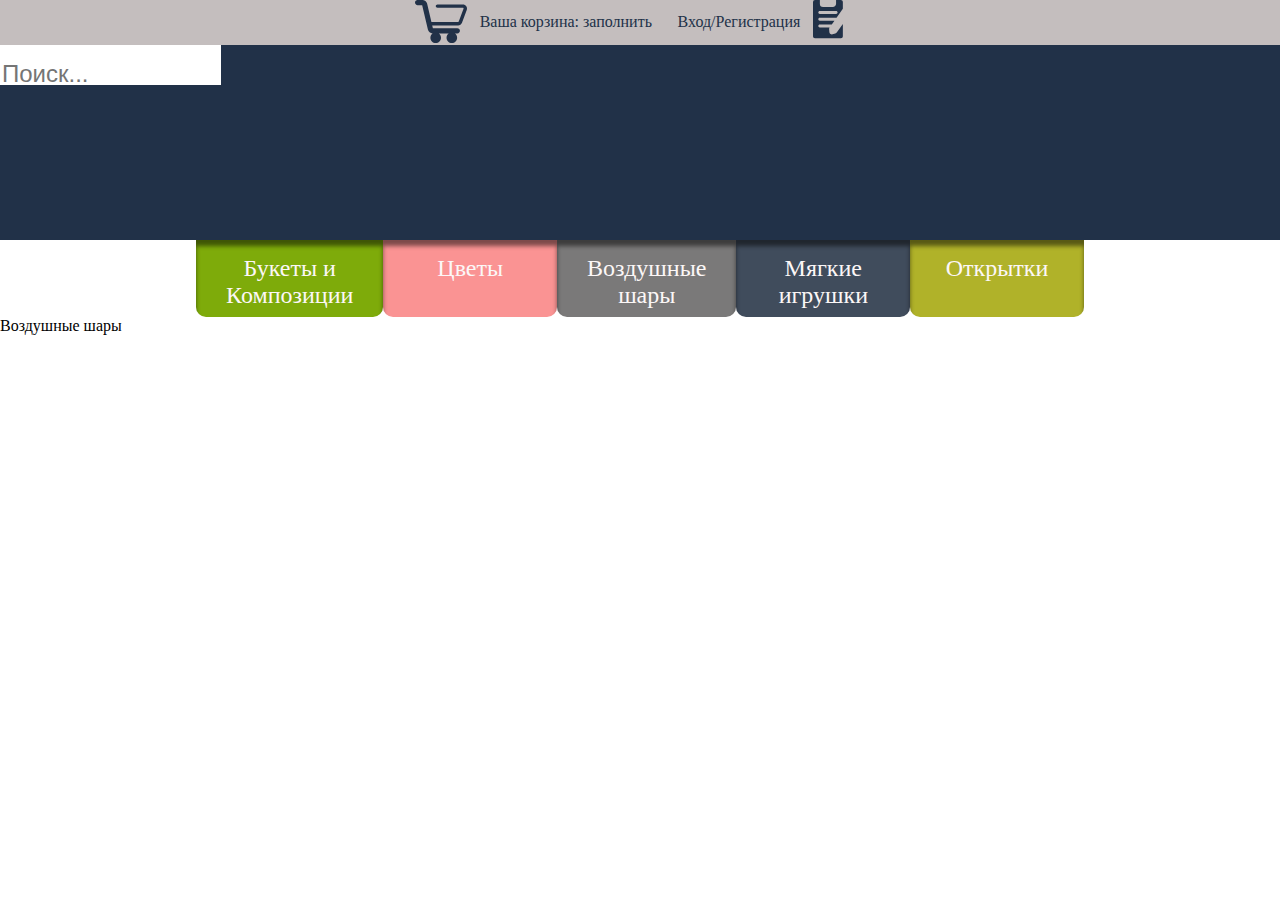
==== index.html @ da61d446 "Add files via upload" ====
<!DOCTYPE html>
<html lang="en"> 
<head>
  <meta charset="UTF-8">
  <title>GreenGarden</title>
  <style>
  *{margin:0;padding:0}
  html {
  line-height: 1.15; /* 1 */
  -ms-text-size-adjust: 100%; /* 2 */
  -webkit-text-size-adjust: 100%; /* 2 */
}
body {
  margin: 0;
}
article,
aside,
footer,
header,
nav,
section {
  display: block;
}
h1 {
  font-size: 2em;
  margin: 0.67em 0;
}
figcaption,
figure,
main { /* 1 */
  display: block;
}
figure {
  margin: 1em 40px;
}
hr {
  box-sizing: content-box; /* 1 */
  height: 0; /* 1 */
  overflow: visible; /* 2 */
}
pre {
  font-family: monospace, monospace; /* 1 */
  font-size: 1em; /* 2 */
}
a {
  background-color: transparent; /* 1 */
  -webkit-text-decoration-skip: objects; /* 2 */
}
abbr[title] {
  border-bottom: none; /* 1 */
  text-decoration: underline; /* 2 */
  text-decoration: underline dotted; /* 2 */
}

b,
strong {
  font-weight: inherit;
}

b,
strong {
  font-weight: bolder;
}
code,
kbd,
samp {
  font-family: monospace, monospace; /* 1 */
  font-size: 1em; /* 2 */
}
dfn {
  font-style: italic;
}
mark {
  background-color: #ff0;
  color: #000;
}
small {
  font-size: 80%;
}
sub,
sup {
  font-size: 75%;
  line-height: 0;
  position: relative;
  vertical-align: baseline;
}
sub {
  bottom: -0.25em;
}
sup {
  top: -0.5em;
}
audio,
video {
  display: inline-block;
}
audio:not([controls]) {
  display: none;
  height: 0;
}
img {
  border-style: none;
}
svg:not(:root) {
  overflow: hidden;
}
button,
input,
optgroup,
select,
textarea {
  font-family: sans-serif; /* 1 */
  font-size: 100%; /* 1 */
  line-height: 1.15; /* 1 */
  margin: 0; /* 2 */
}
button,
input { /* 1 */
  overflow: visible;
}
button,
select { /* 1 */
  text-transform: none;
}
button,
html [type="button"], /* 1 */
[type="reset"],
[type="submit"] {
  -webkit-appearance: button; /* 2 */
}
button::-moz-focus-inner,
[type="button"]::-moz-focus-inner,
[type="reset"]::-moz-focus-inner,
[type="submit"]::-moz-focus-inner {
  border-style: none;
  padding: 0;
}
button:-moz-focusring,
[type="button"]:-moz-focusring,
[type="reset"]:-moz-focusring,
[type="submit"]:-moz-focusring {
  outline: 1px dotted ButtonText;
}
fieldset {
  padding: 0.35em 0.75em 0.625em;
}
legend {
  box-sizing: border-box; /* 1 */
  color: inherit; /* 2 */
  display: table; /* 1 */
  max-width: 100%; /* 1 */
  padding: 0; /* 3 */
  white-space: normal; /* 1 */
}
progress {
  display: inline-block; /* 1 */
  vertical-align: baseline; /* 2 */
}
textarea {
  overflow: auto;
}
[type="checkbox"],
[type="radio"] {
  box-sizing: border-box; /* 1 */
  padding: 0; /* 2 */
}
[type="number"]::-webkit-inner-spin-button,
[type="number"]::-webkit-outer-spin-button {
  height: auto;
}
[type="search"] {
  -webkit-appearance: textfield; /* 1 */
  outline-offset: -2px; /* 2 */
}
[type="search"]::-webkit-search-cancel-button,
[type="search"]::-webkit-search-decoration {
  -webkit-appearance: none;
}
::-webkit-file-upload-button {
  -webkit-appearance: button; 
  font: inherit; 
}
details,
menu {
  display: block;
}
summary {
  display: list-item;
}
canvas {
  display: inline-block;
}
template {
  display: none;
}
[hidden] {
  display: none;
}
body {font-family:Roboto;display:flex;flex-direction:column;font-style:normal;font-weight:normal;line-height:normal}
.subheader{
  background:#C4BEBE;
  height:45px;
  width:100%
}
.headerbg{
  background-color:#213148;
  height:240px;
  width:100%
}
nav,.subheader {width:100%;display:flex;justify-content:center}
.subheader{color:#213148}

nav ul {font-family:Pangolin;display:flex;font-size:18pt;list-style:none;color:#FCF7F7}
nav ul li {
  width:20%;
  text-align:center;
  padding:15px 30px 7.5px 30px;
  box-shadow: inset 0px 6px 4px rgba(0, 0, 0, 0.5);
  border-radius: 0px 0px 10px 10px;
}
nav ul li:first-child{background-color:#7EAB0A}
nav ul li:last-child{background-color:#B0B229}
nav li:nth-child(2){background-color:#FA9393}
nav li:nth-child(3){background-color:#7A7979}
nav li:nth-child(4){background-color:#404C5C}
.search {
    width: 300px; /* Ширина поля с кнопкой */
    border: 1px solid #000; /* Параметры рамки */
    min-height: 20px; /* Минимальная высота */
    background: #FFFAFA;
    border-radius: 2px;
    text-align:center;
    color:#213148;
   }
   input[type="search"] {
    border: none; /* Убираем рамку */
    outline: none; /* Убираем свечение в Chrome и Safari */
    -webkit-appearance: none; /* Убираем рамку в Chrome и Safari */
    width: 221px; /* Ширина поля */
    height:40px;
    vertical-align: middle; /* Выравнивание по середине */
    padding:18px 19px 0 2px;
    font-size:24px;
   }
   input[type="submit"] {
    width: 20px; /* Ширина кнопки */
    height: 20px; /* Высота кнопки */
    border: none; /* Убираем рамку */
    background: url(search.svg) no-repeat 50% 50%; /* Параметры фона */
   }
</style>
</head>
<body>
  <header class=headerbg>
   <div class=subheader>
    <svg width="52" height="43" viewBox="0 0 52 43" version="1.1" xmlns="http://www.w3.org/2000/svg" xmlns:xlink="http://www.w3.org/1999/xlink">
    <use xlink:href="#path33_fill" fill="#213148"/>
<defs>
<path id="path33_fill" d="M 51.2668 6.1568C 50.5007 5.05308 49.2412 4.39385 47.8955 4.39385L 22.4676 4.39385C 21.5186 4.39385 20.7481 5.16368 20.7481 6.11328C 20.7481 7.06257 21.5186 7.83239 22.4676 7.83239L 47.8954 7.83239C 48.1121 7.83239 48.3171 7.93802 48.4414 8.11865C 48.5659 8.29663 48.5945 8.5249 48.5187 8.72813L 43.7534 21.5487C 43.6577 21.808 43.4057 21.9827 43.13 21.9827L 16.4092 21.9827L 12.1529 3.82905C 11.6235 1.57514 9.63657 1.19271e-07 7.31855 1.19271e-07L 2.58 1.19271e-07C 1.15399 1.19271e-07 0 1.15442 0 2.57893C 0 4.00376 1.15399 5.15776 2.58 5.15776L 7.16426 5.15776L 12.8953 29.6009C 13.414 31.8104 15.3373 33.3585 17.5952 33.4189C 16.2679 34.3819 15.3981 35.9342 15.3981 37.6986C 15.3981 40.6268 17.7716 43 20.701 43C 23.6289 43 26.0035 40.6267 26.0035 37.6986C 26.0035 35.9407 25.1371 34.3944 23.8201 33.4299L 33.7139 33.4299C 32.3949 34.3944 31.5286 35.9407 31.5286 37.6986C 31.5286 40.6268 33.9033 43 36.8309 43C 39.7606 43 42.1357 40.6267 42.1357 37.6986C 42.1357 35.9407 41.2687 34.3944 39.9505 33.4299L 42.3554 33.4299C 43.7815 33.4299 44.9356 32.2756 44.9356 30.851C 44.9356 29.4265 43.7816 28.2721 42.3554 28.2721L 17.8839 28.2721L 17.2154 25.4212L 43.1301 25.4212C 44.8348 25.4212 46.3819 24.3476 46.9767 22.7474L 51.7437 9.92448C 52.2106 8.66496 52.0325 7.25576 51.2668 6.1568Z"/>
</defs>
</svg> 
<p style="padding:0.8em">Ваша корзина: заполнить</p>
<img style="height:174px;width:auto" src="logo.png" alt="">

<p style="padding:0.8em">Вход/Регистрация</p>
<svg width="52" height="43" xmlns="http://www.w3.org/2000/svg" xmlns:xlink="http://www.w3.org/1999/xlink">
  <use xlink:href="#path01_fill" fill="#213148"/>
  <defs>
    <path id="path01_fill" d="M23.733 32.61c-.336.475-.828.82-1.389.975l-2.79.762a2.477 2.477 0 0 1-2.103-.358 2.49 2.49 0 0 1-1.062-1.834l-.245-2.881a2.468 2.468 0 0 1 .437-1.659l.103-.148H6.732a1.463 1.463 0 0 1-1.454-1.463c0-.804.651-1.466 1.454-1.466h12.046l2.692-3.845H6.732a1.463 1.463 0 0 1-1.454-1.465c0-.803.651-1.465 1.454-1.465l16.811-.043 6.304-9.039V1.988c0-1.1-.851-1.988-1.948-1.988h-4.826v3.819c0 1.803-1.474 3.229-3.274 3.229h-9.706a3.202 3.202 0 0 1-3.227-3.229V0H1.988A1.987 1.987 0 0 0 0 1.988v34.153c0 1.1.89 2.037 1.988 2.037h25.909c1.1 0 1.949-.938 1.949-2.037V23.929l-6.113 8.681zM6.732 10.987h16.424c.801 0 1.453.661 1.453 1.464 0 .803-.652 1.465-1.453 1.465H6.732a1.463 1.463 0 0 1-1.454-1.465c0-.803.651-1.464 1.454-1.464z"/>
  </defs>
</svg>
   
</div>
 <form>
<input type="search" name="q" placeholder="Поиск...">
<input type="submit" value="">
</form>
  </header>

  <nav>
  <ul>
    <li>Букеты и<br> Композиции</li>
    <li>Цветы</li>
    <li>Воздушные <br>шары</li>
    <li>Мягкие игрушки</li>
    <li>Открытки</li>
  </ul>
</nav>
<main>
<div class="radius i1">Воздушные шары</div>
</main>
</body>
</html>
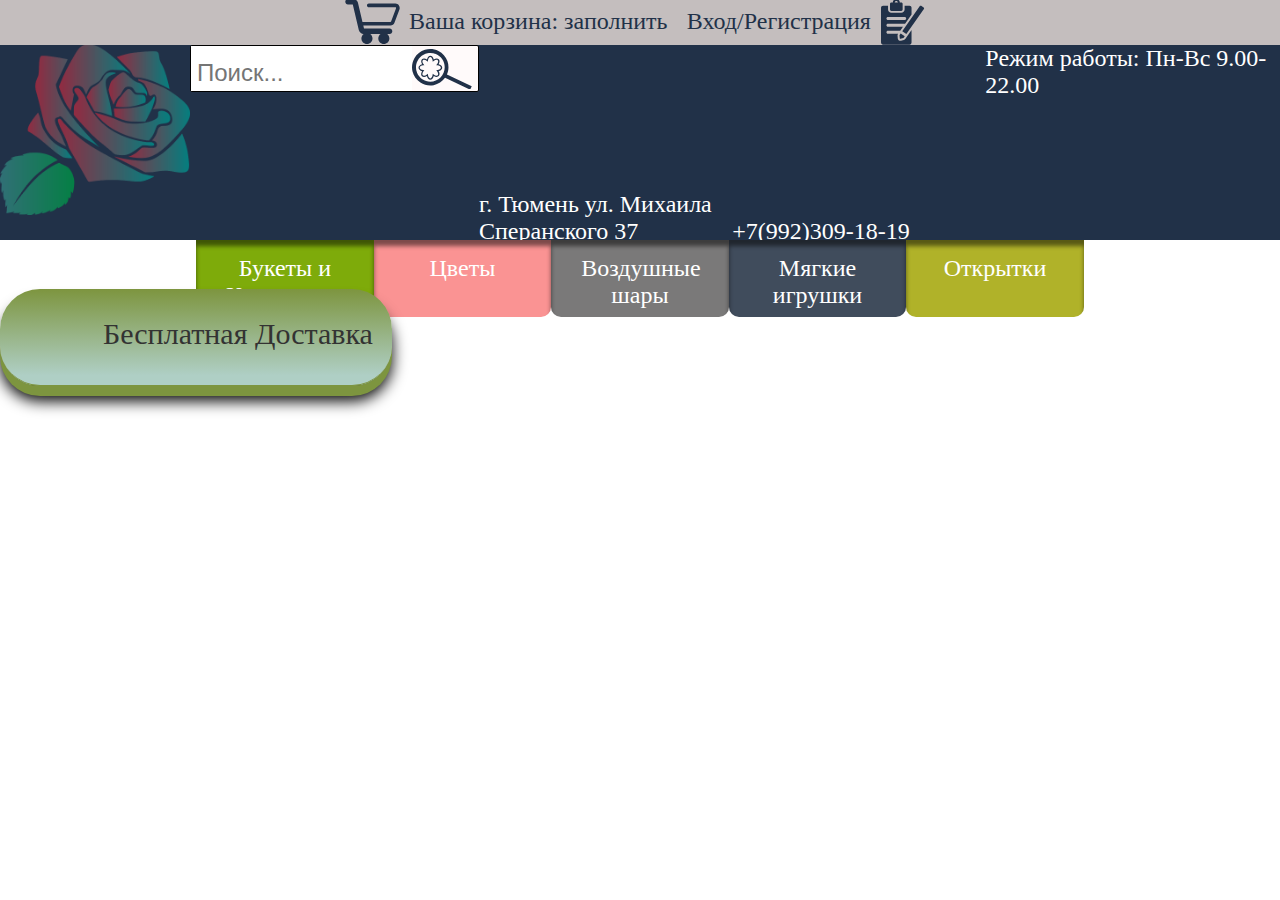
==== commit b2744e00: "07012017" ====
--- a/index.html
+++ b/index.html
@@ -144,6 +144,11 @@
 fieldset {
   padding: 0.35em 0.75em 0.625em;
 }
+:after, :before {
+    -webkit-box-sizing: border-box;
+    -moz-box-sizing: border-box;
+    box-sizing: border-box;
+}
 legend {
   box-sizing: border-box; /* 1 */
   color: inherit; /* 2 */
@@ -207,87 +212,144 @@
   height:240px;
   width:100%
 }
-nav,.subheader {width:100%;display:flex;justify-content:center}
-.subheader{color:#213148}
+nav,.subheader {width:100%;display:flex;justify-content:center;align-items:end}
+.subheader{color:#213148;font-size:18pt}
 
 nav ul {font-family:Pangolin;display:flex;font-size:18pt;list-style:none;color:#FCF7F7}
 nav ul li {
   width:20%;
   text-align:center;
-  padding:15px 30px 7.5px 30px;
   box-shadow: inset 0px 6px 4px rgba(0, 0, 0, 0.5);
   border-radius: 0px 0px 10px 10px;
 }
 nav ul li:first-child{background-color:#7EAB0A}
-nav ul li:last-child{background-color:#B0B229}
 nav li:nth-child(2){background-color:#FA9393}
 nav li:nth-child(3){background-color:#7A7979}
 nav li:nth-child(4){background-color:#404C5C}
+nav ul li:last-child{background-color:#B0B229}
+.pa{padding-bottom:19.5%}
+nav ul li a{display:block;text-decoration:none;color:#fff;padding:15px 30px 7.5px 30px}
+nav ul li a:hover {
+  text-shadow:0px 2.5px 5px #000;
+  color:#E5E5E5;
+  box-shadow:0px 5px 15px #000;
+  border-radius:0px 0px 10px 10px}
+
 .search {
-    width: 300px; /* Ширина поля с кнопкой */
+    width: 287px; /* Ширина поля с кнопкой */
     border: 1px solid #000; /* Параметры рамки */
-    min-height: 20px; /* Минимальная высота */
+    min-height: 45px; /* Минимальная высота */
     background: #FFFAFA;
     border-radius: 2px;
     text-align:center;
-    color:#213148;
+    display:inline-flex
    }
    input[type="search"] {
-    border: none; /* Убираем рамку */
+    display:inline-block;
+    border: 1px solid #fff; /* Убираем рамку */
     outline: none; /* Убираем свечение в Chrome и Safari */
     -webkit-appearance: none; /* Убираем рамку в Chrome и Safari */
-    width: 221px; /* Ширина поля */
-    height:40px;
+    width:221px; /* Ширина поля */
+    height:45px;
     vertical-align: middle; /* Выравнивание по середине */
-    padding:18px 19px 0 2px;
-    font-size:24px;
+    padding:18px 0px 9px 5px ;
    }
    input[type="submit"] {
-    width: 20px; /* Ширина кнопки */
-    height: 20px; /* Высота кнопки */
+    width: 60px; /* Ширина кнопки */
+    height: 40px; /* Высота кнопки */
+    position:relative;
+    top:2.5px;
     border: none; /* Убираем рамку */
-    background: url(search.svg) no-repeat 50% 50%; /* Параметры фона */
-   }
+    background: url(svg/search.svg) no-repeat; /* Параметры фона */
+    background-size:cover;
+   }
+   .btn {
+    text-decoration:none;
+     font-size: 30px;
+    background: -moz-linear-gradient(#7D953F, #AFCFC5);
+    background: -webkit-gradient(linear, 0 0, 0 90%, from(#7D953F), to(#AFCFC5));
+    filter: progid:DXImageTransform.Microsoft.gradient(startColorstr='#7D953F', endColorstr='#AFCFC5');
+    padding: 28px 19px 35px 103px;
+    color: #333;
+    -moz-border-radius: 40px;
+    -webkit-border-radius: 40px;
+    border-radius: 40px;
+    border-bottom:1px solid #7D953F;
+    box-shadow: 0px 10px 0px #7D953F, 0px 15px 15px #000000;
+   }
+   .btn:hover,.btn:active{
+    background: -moz-linear-gradient(#AFCFC5, #7D953F);
+    background: -webkit-gradient(linear, 0 0, 0 100%, from(#AFCFC5), to(#7D953F));
+    filter: progid:DXImageTransform.Microsoft.gradient(startColorstr='#AFCFC5', endColorstr='#7D953F');
+    border-bottom:1px solid #AFCFC5;
+    box-shadow: 0px 10px 0px #AFCFC5, 0px 15px 15px #000000;
+   }
+   .vhod{
+    background:url(svg/registration.svg);
+   }
+   .cart {background:url(svg/online-store-shopping-cart.svg);}
+    .i{
+    width:55px;
+    background-repeat:no-repeat;
+    background-size:contain
+   }
+   .fl {
+    display:flex;
+   }
+   .bgitem {width:216px;height:200px;background: url(img/bgroze.png);background-repeat:no-repeat;
+    background-size:contain}
+    .hcontent{color:#fff;font-size:18pt}
 </style>
 </head>
 <body>
-  <header class=headerbg>
+  <header class="headerbg">
    <div class=subheader>
-    <svg width="52" height="43" viewBox="0 0 52 43" version="1.1" xmlns="http://www.w3.org/2000/svg" xmlns:xlink="http://www.w3.org/1999/xlink">
-    <use xlink:href="#path33_fill" fill="#213148"/>
-<defs>
-<path id="path33_fill" d="M 51.2668 6.1568C 50.5007 5.05308 49.2412 4.39385 47.8955 4.39385L 22.4676 4.39385C 21.5186 4.39385 20.7481 5.16368 20.7481 6.11328C 20.7481 7.06257 21.5186 7.83239 22.4676 7.83239L 47.8954 7.83239C 48.1121 7.83239 48.3171 7.93802 48.4414 8.11865C 48.5659 8.29663 48.5945 8.5249 48.5187 8.72813L 43.7534 21.5487C 43.6577 21.808 43.4057 21.9827 43.13 21.9827L 16.4092 21.9827L 12.1529 3.82905C 11.6235 1.57514 9.63657 1.19271e-07 7.31855 1.19271e-07L 2.58 1.19271e-07C 1.15399 1.19271e-07 0 1.15442 0 2.57893C 0 4.00376 1.15399 5.15776 2.58 5.15776L 7.16426 5.15776L 12.8953 29.6009C 13.414 31.8104 15.3373 33.3585 17.5952 33.4189C 16.2679 34.3819 15.3981 35.9342 15.3981 37.6986C 15.3981 40.6268 17.7716 43 20.701 43C 23.6289 43 26.0035 40.6267 26.0035 37.6986C 26.0035 35.9407 25.1371 34.3944 23.8201 33.4299L 33.7139 33.4299C 32.3949 34.3944 31.5286 35.9407 31.5286 37.6986C 31.5286 40.6268 33.9033 43 36.8309 43C 39.7606 43 42.1357 40.6267 42.1357 37.6986C 42.1357 35.9407 41.2687 34.3944 39.9505 33.4299L 42.3554 33.4299C 43.7815 33.4299 44.9356 32.2756 44.9356 30.851C 44.9356 29.4265 43.7816 28.2721 42.3554 28.2721L 17.8839 28.2721L 17.2154 25.4212L 43.1301 25.4212C 44.8348 25.4212 46.3819 24.3476 46.9767 22.7474L 51.7437 9.92448C 52.2106 8.66496 52.0325 7.25576 51.2668 6.1568Z"/>
-</defs>
-</svg> 
-<p style="padding:0.8em">Ваша корзина: заполнить</p>
-<img style="height:174px;width:auto" src="logo.png" alt="">
-
-<p style="padding:0.8em">Вход/Регистрация</p>
-<svg width="52" height="43" xmlns="http://www.w3.org/2000/svg" xmlns:xlink="http://www.w3.org/1999/xlink">
-  <use xlink:href="#path01_fill" fill="#213148"/>
-  <defs>
-    <path id="path01_fill" d="M23.733 32.61c-.336.475-.828.82-1.389.975l-2.79.762a2.477 2.477 0 0 1-2.103-.358 2.49 2.49 0 0 1-1.062-1.834l-.245-2.881a2.468 2.468 0 0 1 .437-1.659l.103-.148H6.732a1.463 1.463 0 0 1-1.454-1.463c0-.804.651-1.466 1.454-1.466h12.046l2.692-3.845H6.732a1.463 1.463 0 0 1-1.454-1.465c0-.803.651-1.465 1.454-1.465l16.811-.043 6.304-9.039V1.988c0-1.1-.851-1.988-1.948-1.988h-4.826v3.819c0 1.803-1.474 3.229-3.274 3.229h-9.706a3.202 3.202 0 0 1-3.227-3.229V0H1.988A1.987 1.987 0 0 0 0 1.988v34.153c0 1.1.89 2.037 1.988 2.037h25.909c1.1 0 1.949-.938 1.949-2.037V23.929l-6.113 8.681zM6.732 10.987h16.424c.801 0 1.453.661 1.453 1.464 0 .803-.652 1.465-1.453 1.465H6.732a1.463 1.463 0 0 1-1.454-1.465c0-.803.651-1.464 1.454-1.464z"/>
-  </defs>
-</svg>
+    <div class="fl">
+      <a href="#" class="i cart"></a>
+<p style="padding:0.4em">Ваша корзина: заполнить</p>
+
+</div>
+<img style="height:174px;width:auto;padding-top:5px" src="img/logo.png" alt="">
+
+<div class="fl">
+  <p style="padding:0.4em">Вход/Регистрация</p>
+  <a href="#" class="i vhod"></a>
+</div>
    
 </div>
- <form>
+<div class="fl hcontent">
+<div class="bgitem">
+ </div>
+ <form> 
+  <div class="search">
 <input type="search" name="q" placeholder="Поиск...">
-<input type="submit" value="">
+<input type="submit" value=""></div>
 </form>
+<div style="display:flex;flex-flow:row;align-items:flex-end;justify-content:space-between">
+<div class='fl' style="flex:1">г. Тюмень ул. Михаила Сперанского 37</div> <div class='fl' style="flex:1">+7(992)309-18-19</div>
+</div>
+<div class="fl">
+  <p> Режим работы:
+  <span>Пн-Вс 9.00-22.00</span>
+  
+</p>
+</div>
+</div>
+
   </header>
-
   <nav>
   <ul>
-    <li>Букеты и<br> Композиции</li>
-    <li>Цветы</li>
-    <li>Воздушные <br>шары</li>
-    <li>Мягкие игрушки</li>
-    <li>Открытки</li>
+    <li><a href="">Букеты и<br> Композиции</a></li>
+    <li><a href="" class="pa">Цветы</a></li>
+    <li><a href="">Воздушные <br>шары</a></li>
+    <li><a href="">Мягкие игрушки</a></li>
+    <li><a href="" class="pa">Открытки</a></li>
   </ul>
 </nav>
 <main>
-<div class="radius i1">Воздушные шары</div>
+<div>
+<a href="#" class=btn>Бесплатная Доставка </a>
+</div>
 </main>
 </body>
 </html>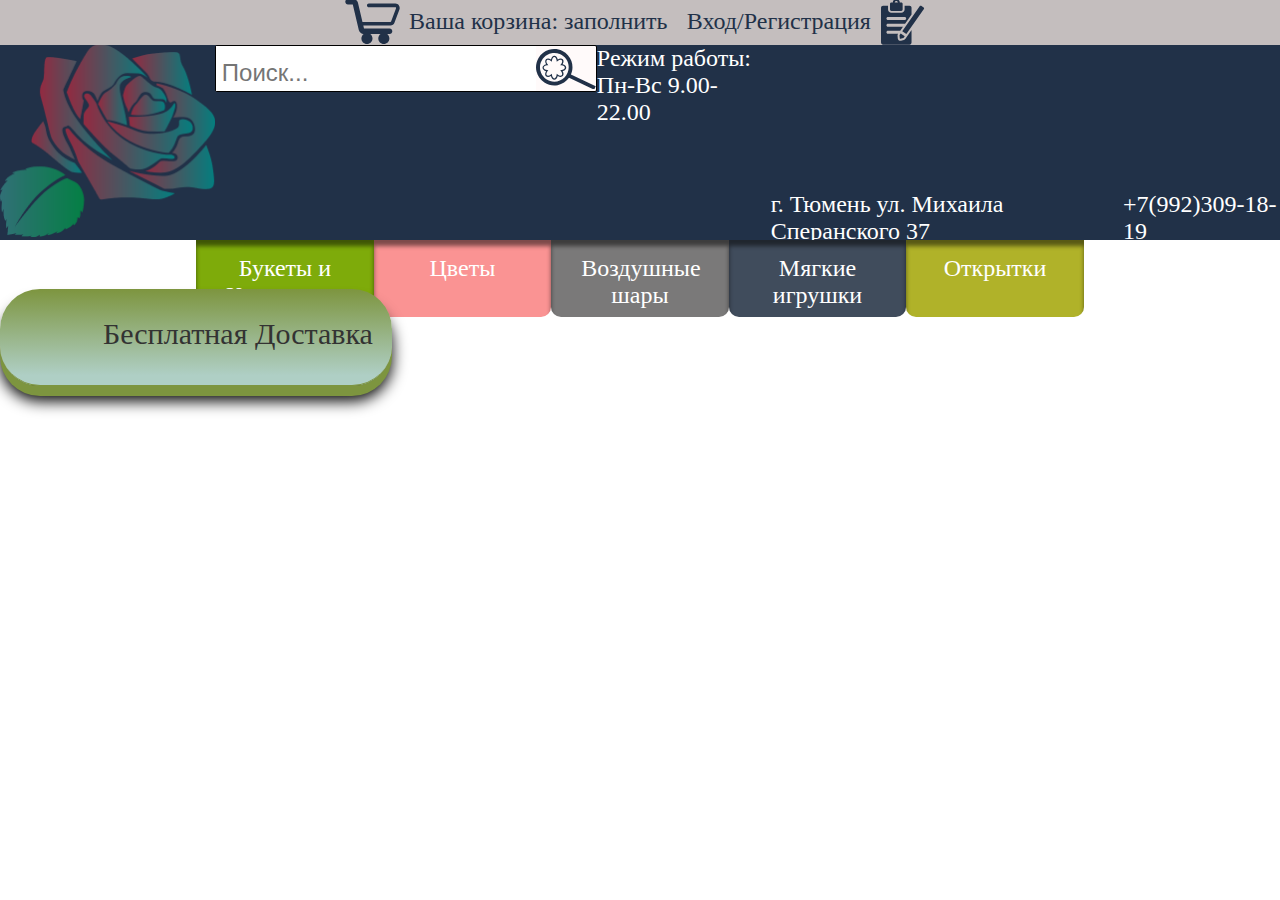
==== commit bcee4854: "09012018_404_coming soon" ====
--- a/index.html
+++ b/index.html
@@ -6,7 +6,7 @@
   <style>
   *{margin:0;padding:0}
   html {
-  line-height: 1.15; /* 1 */
+  line-height: 1.15; /* 1 */ 
   -ms-text-size-adjust: 100%; /* 2 */
   -webkit-text-size-adjust: 100%; /* 2 */
 }
@@ -235,8 +235,8 @@
   box-shadow:0px 5px 15px #000;
   border-radius:0px 0px 10px 10px}
 
-.search {
-    width: 287px; /* Ширина поля с кнопкой */
+   .search {
+    width: 380px; /* Ширина поля с кнопкой */
     border: 1px solid #000; /* Параметры рамки */
     min-height: 45px; /* Минимальная высота */
     background: #FFFAFA;
@@ -249,10 +249,10 @@
     border: 1px solid #fff; /* Убираем рамку */
     outline: none; /* Убираем свечение в Chrome и Safari */
     -webkit-appearance: none; /* Убираем рамку в Chrome и Safari */
-    width:221px; /* Ширина поля */
+    width:320px; /* Ширина поля */
     height:45px;
     vertical-align: middle; /* Выравнивание по середине */
-    padding:18px 0px 9px 5px ;
+    padding:18px 0px 9px 5px
    }
    input[type="submit"] {
     width: 60px; /* Ширина кнопки */
@@ -261,7 +261,7 @@
     top:2.5px;
     border: none; /* Убираем рамку */
     background: url(svg/search.svg) no-repeat; /* Параметры фона */
-    background-size:cover;
+    background-size:cover
    }
    .btn {
     text-decoration:none;
@@ -325,15 +325,15 @@
 <input type="search" name="q" placeholder="Поиск...">
 <input type="submit" value=""></div>
 </form>
-<div style="display:flex;flex-flow:row;align-items:flex-end;justify-content:space-between">
-<div class='fl' style="flex:1">г. Тюмень ул. Михаила Сперанского 37</div> <div class='fl' style="flex:1">+7(992)309-18-19</div>
-</div>
-<div class="fl">
-  <p> Режим работы:
+<div>
+  <p> Режим работы:<br>
   <span>Пн-Вс 9.00-22.00</span>
-  
 </p>
 </div>
+<div style="display:flex;flex-flow:row;align-items:flex-end;justify-content:space-between;width:40%">
+<div>г. Тюмень ул. Михаила Сперанского 37</div> <div>+7(992)309-18-19</div>
+</div>
+
 </div>
 
   </header>
